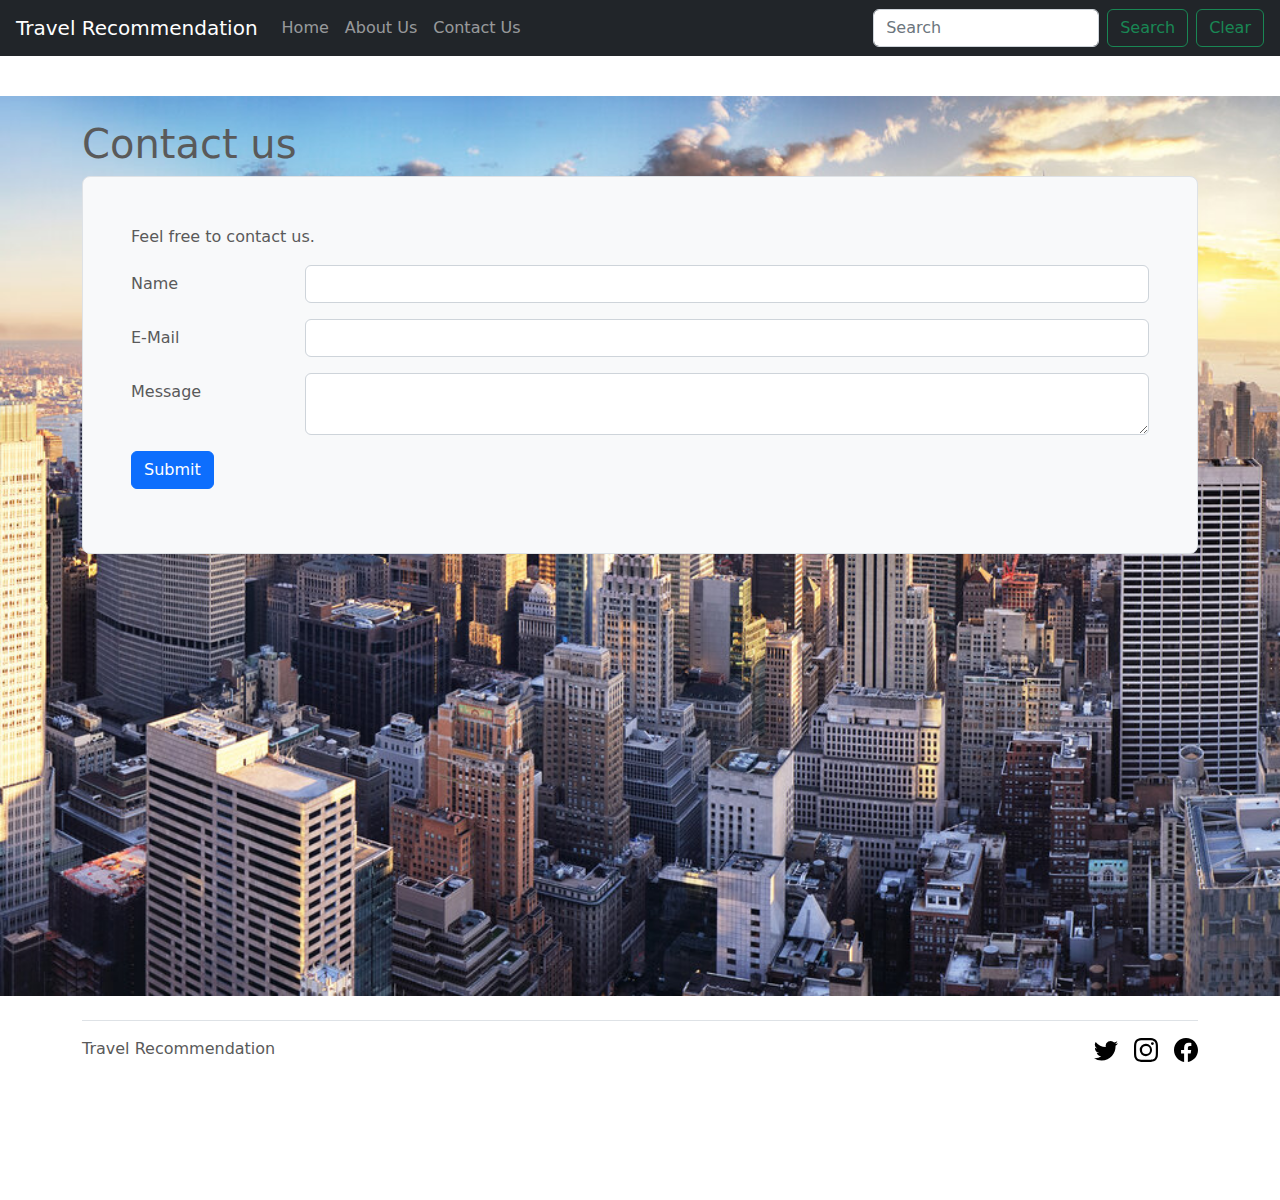
==== contact.html @ 5e903988 "Add files via upload" ====
<html lang="en">
  <head>

    <title>Travel Recommendation</title>
    <meta name="description" content="Travel Recommendation">
    <meta charset="utf-8">
    <meta name="viewport" content="width=device-width, initial-scale=1, shrink-to-fit=no">
    
    <!-- Bootstrap core CSS -->
<link href="assets/css/bootstrap.css" rel="stylesheet"> 
<link href="assets/css/carousel.css" rel="stylesheet">
<link href="assets/css/main.css" rel="stylesheet">

    <style>
      .bd-placeholder-img {
        font-size: 1.125rem;
        text-anchor: middle;
        -webkit-user-select: none;
        -moz-user-select: none;
        -ms-user-select: none;
        user-select: none;
      }

      @media (min-width: 768px) {
        .bd-placeholder-img-lg {
          font-size: 3.5rem;
        }
      }
    </style>

  </head>
      
        <nav class="navbar navbar-expand-md navbar-dark fixed-top bg-dark px-3">

        <a class="navbar-brand" href="#">Travel Recommendation</a>    
              <button class="navbar-toggler" type="button" data-bs-toggle="collapse" data-bs-target="#navbarCollapse" aria-controls="navbarCollapse" aria-expanded="false" aria-label="Toggle navigation">
        <span class="navbar-toggler-icon"></span>
      </button>
       <ul class="navbar-nav me-auto mb-2 mb-md-0">
          <li class="nav-item">
            <a class="nav-link" aria-current="page" href="index.html">Home</a>
          </li>
          <li class="nav-item">
            <a class="nav-link" href="about.html">About Us</a>
          </li>
          <li class="nav-item">
            <a class="nav-link" href="contact.html">Contact Us</a>
          </li>
        </ul> 
                    <div class="d-flex">
          <input class="form-control me-2" type="search" placeholder="Search" aria-label="Search" id="conditionInput">
          <button class="btn btn-outline-success" type="submit" id="btnSearch">Search</button>
          <button class="btn btn-outline-success ms-2" type="clear" id="btnReset">Clear</button>
                    </div>
                
            
        </nav>
    
<body>
    
<main style="background-image: url(background.jpg); width: 100%; height: 100vh; background-repeat: no-repeat; background-size: cover;">
    
  <div class="container py-4">

      <h1>Contact us</h1>

    <div class="row align-items-md-stretch">
      <div class="col-md-12">
        <div class="h-100 p-5 bg-light border rounded-3">
            
            <p>Feel free to contact us.</p>
          
     
  <form id="contactForm">
  <div class="row mb-3">
    <label for="name" class="col-sm-2 col-form-label">Name</label>
    <div class="col-sm-10">
      <input type="name" class="form-control" id="name">
    </div>
  </div>
  <div class="row mb-3">
    <label for="email" class="col-sm-2 col-form-label">E-Mail</label>
    <div class="col-sm-10">
      <input type="email" class="form-control" id="email">
    </div>
  </div>
  <div class="row mb-3">
    <label for="message" class="col-sm-2 col-form-label">Message</label>
    <div class="col-sm-10">
      <textarea rows="2" class="form-control" id="message">
    </textarea>
  </div>
</div> 

<button type="submit" class="btn btn-primary" onclick="thankyou()">Submit</button>
            </form>
  <script>
    function thankyou(){
        alert('Thank you for contacting us!')
    }
  </script>            
                 
        </div>
      </div>
    </div>


    
</main>  
    
    
<svg xmlns="http://www.w3.org/2000/svg" class="d-none">
  <symbol id="bootstrap" viewBox="0 0 118 94">
    <title>Bootstrap</title>
    <path fill-rule="evenodd" clip-rule="evenodd" d="M24.509 0c-6.733 0-11.715 5.893-11.492 12.284.214 6.14-.064 14.092-2.066 20.577C8.943 39.365 5.547 43.485 0 44.014v5.972c5.547.529 8.943 4.649 10.951 11.153 2.002 6.485 2.28 14.437 2.066 20.577C12.794 88.106 17.776 94 24.51 94H93.5c6.733 0 11.714-5.893 11.491-12.284-.214-6.14.064-14.092 2.066-20.577 2.009-6.504 5.396-10.624 10.943-11.153v-5.972c-5.547-.529-8.934-4.649-10.943-11.153-2.002-6.484-2.28-14.437-2.066-20.577C105.214 5.894 100.233 0 93.5 0H24.508zM80 57.863C80 66.663 73.436 72 62.543 72H44a2 2 0 01-2-2V24a2 2 0 012-2h18.437c9.083 0 15.044 4.92 15.044 12.474 0 5.302-4.01 10.049-9.119 10.88v.277C75.317 46.394 80 51.21 80 57.863zM60.521 28.34H49.948v14.934h8.905c6.884 0 10.68-2.772 10.68-7.727 0-4.643-3.264-7.207-9.012-7.207zM49.948 49.2v16.458H60.91c7.167 0 10.964-2.876 10.964-8.281 0-5.406-3.903-8.178-11.425-8.178H49.948z"></path>
  </symbol>
  <symbol id="facebook" viewBox="0 0 16 16">
    <path d="M16 8.049c0-4.446-3.582-8.05-8-8.05C3.58 0-.002 3.603-.002 8.05c0 4.017 2.926 7.347 6.75 7.951v-5.625h-2.03V8.05H6.75V6.275c0-2.017 1.195-3.131 3.022-3.131.876 0 1.791.157 1.791.157v1.98h-1.009c-.993 0-1.303.621-1.303 1.258v1.51h2.218l-.354 2.326H9.25V16c3.824-.604 6.75-3.934 6.75-7.951z"/>
  </symbol>
  <symbol id="instagram" viewBox="0 0 16 16">
      <path d="M8 0C5.829 0 5.556.01 4.703.048 3.85.088 3.269.222 2.76.42a3.917 3.917 0 0 0-1.417.923A3.927 3.927 0 0 0 .42 2.76C.222 3.268.087 3.85.048 4.7.01 5.555 0 5.827 0 8.001c0 2.172.01 2.444.048 3.297.04.852.174 1.433.372 1.942.205.526.478.972.923 1.417.444.445.89.719 1.416.923.51.198 1.09.333 1.942.372C5.555 15.99 5.827 16 8 16s2.444-.01 3.298-.048c.851-.04 1.434-.174 1.943-.372a3.916 3.916 0 0 0 1.416-.923c.445-.445.718-.891.923-1.417.197-.509.332-1.09.372-1.942C15.99 10.445 16 10.173 16 8s-.01-2.445-.048-3.299c-.04-.851-.175-1.433-.372-1.941a3.926 3.926 0 0 0-.923-1.417A3.911 3.911 0 0 0 13.24.42c-.51-.198-1.092-.333-1.943-.372C10.443.01 10.172 0 7.998 0h.003zm-.717 1.442h.718c2.136 0 2.389.007 3.232.046.78.035 1.204.166 1.486.275.373.145.64.319.92.599.28.28.453.546.598.92.11.281.24.705.275 1.485.039.843.047 1.096.047 3.231s-.008 2.389-.047 3.232c-.035.78-.166 1.203-.275 1.485a2.47 2.47 0 0 1-.599.919c-.28.28-.546.453-.92.598-.28.11-.704.24-1.485.276-.843.038-1.096.047-3.232.047s-2.39-.009-3.233-.047c-.78-.036-1.203-.166-1.485-.276a2.478 2.478 0 0 1-.92-.598 2.48 2.48 0 0 1-.6-.92c-.109-.281-.24-.705-.275-1.485-.038-.843-.046-1.096-.046-3.233 0-2.136.008-2.388.046-3.231.036-.78.166-1.204.276-1.486.145-.373.319-.64.599-.92.28-.28.546-.453.92-.598.282-.11.705-.24 1.485-.276.738-.034 1.024-.044 2.515-.045v.002zm4.988 1.328a.96.96 0 1 0 0 1.92.96.96 0 0 0 0-1.92zm-4.27 1.122a4.109 4.109 0 1 0 0 8.217 4.109 4.109 0 0 0 0-8.217zm0 1.441a2.667 2.667 0 1 1 0 5.334 2.667 2.667 0 0 1 0-5.334z"/>
  </symbol>
  <symbol id="twitter" viewBox="0 0 16 16">
    <path d="M5.026 15c6.038 0 9.341-5.003 9.341-9.334 0-.14 0-.282-.006-.422A6.685 6.685 0 0 0 16 3.542a6.658 6.658 0 0 1-1.889.518 3.301 3.301 0 0 0 1.447-1.817 6.533 6.533 0 0 1-2.087.793A3.286 3.286 0 0 0 7.875 6.03a9.325 9.325 0 0 1-6.767-3.429 3.289 3.289 0 0 0 1.018 4.382A3.323 3.323 0 0 1 .64 6.575v.045a3.288 3.288 0 0 0 2.632 3.218 3.203 3.203 0 0 1-.865.115 3.23 3.23 0 0 1-.614-.057 3.283 3.283 0 0 0 3.067 2.277A6.588 6.588 0 0 1 .78 13.58a6.32 6.32 0 0 1-.78-.045A9.344 9.344 0 0 0 5.026 15z"/>
  </symbol>
</svg>
    
<div class="b-example-divider"></div>
    
<div class="container">
  <footer class="d-flex flex-wrap justify-content-between align-items-center py-3 my-4 border-top">
    <div class="col-md-4 d-flex align-items-center">

    Travel Recommendation
        
    </div>

    <ul class="nav col-md-4 justify-content-end list-unstyled d-flex">
      <li class="ms-3"><a class="text-body-secondary" href="#"><svg class="bi" width="24" height="24"><use xlink:href="#twitter"/></svg></a></li>
      <li class="ms-3"><a class="text-body-secondary" href="#"><svg class="bi" width="24" height="24"><use xlink:href="#instagram"/></svg></a></li>
      <li class="ms-3"><a class="text-body-secondary" href="#"><svg class="bi" width="24" height="24"><use xlink:href="#facebook"/></svg></a></li>
    </ul>
  </footer>
</div>
    
<script src="travel_recommendation.js"></script>
    
</body>
</html>
---- assets/css/carousel.css ----
/* GLOBAL STYLES
-------------------------------------------------- */
/* Padding below the footer and lighter body text */

body {
  padding-top: 3rem;
  padding-bottom: 3rem;
  color: #5a5a5a;
}


/* CUSTOMIZE THE CAROUSEL
-------------------------------------------------- */

/* Carousel base class */
.carousel {
  margin-bottom: 4rem;
}
/* Since positioning the image, we need to help out the caption */
.carousel-caption {
  bottom: 3rem;
  z-index: 10;
}

/* Declare heights because of positioning of img element */
.carousel-item {
  height: 32rem;
}


/* MARKETING CONTENT
-------------------------------------------------- */

/* Center align the text within the three columns below the carousel */
.marketing .col-lg-4 {
  margin-bottom: 1.5rem;
  text-align: center;
}
/* rtl:begin:ignore */
.marketing .col-lg-4 p {
  margin-right: .75rem;
  margin-left: .75rem;
}
/* rtl:end:ignore */


/* Featurettes
------------------------- */

.featurette-divider {
  margin: 5rem 0; /* Space out the Bootstrap <hr> more */
}

/* Thin out the marketing headings */
/* rtl:begin:remove */
.featurette-heading {
  letter-spacing: -.05rem;
}

/* rtl:end:remove */

/* RESPONSIVE CSS
-------------------------------------------------- */

@media (min-width: 40em) {
  /* Bump up size of carousel content */
  .carousel-caption p {
    margin-bottom: 1.25rem;
    font-size: 1.25rem;
    line-height: 1.4;
  }

  .featurette-heading {
    font-size: 50px;
  }
}

@media (min-width: 62em) {
  .featurette-heading {
    margin-top: 7rem;
  }
}
---- assets/css/main.css ----
html body {
  background: #ffffff ;
  font-family: 'Helvetica Neue', 'system-ui', 'Arial', sans-serif;
}



.inheader {
  font-size: 1.000em;
}

.color-1 {
  color: #00A1FF !important;
}

.color-2 {
  color: #919191 !important;
}

.bg-color-1 {
  background-color: #00A1FF !important;
}

.mt-6 {
  margin-top: 6rem !important;
}

body {
  min-height: 75rem;
  padding-top: 6rem;
}
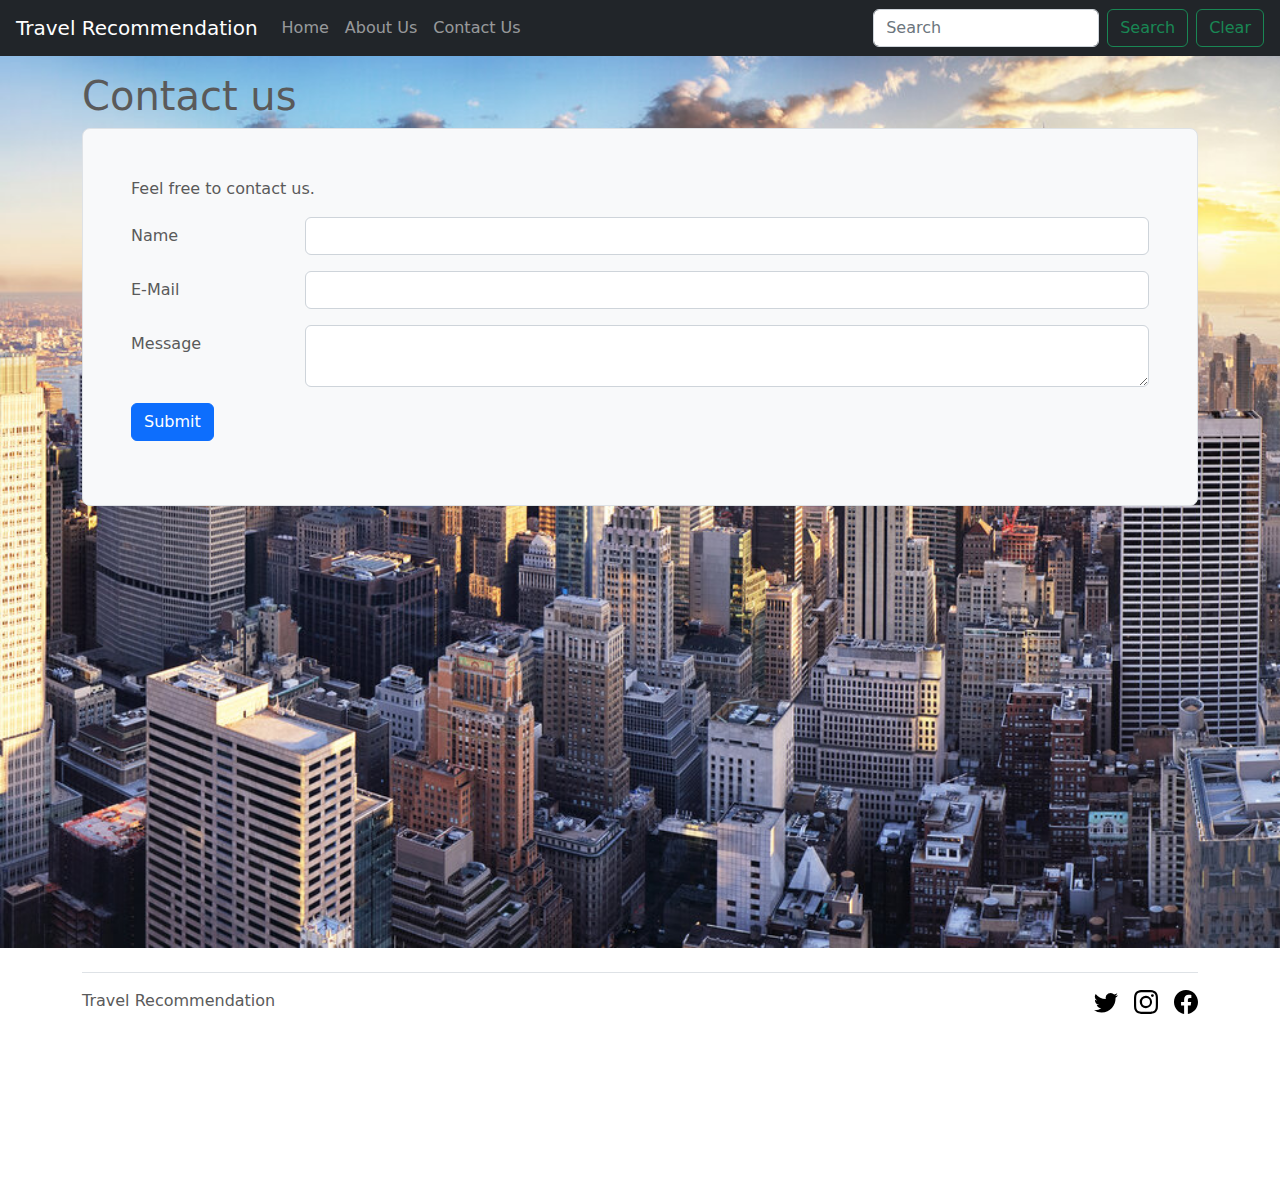
==== commit 5db341b1: "Add files via upload" ====
--- a/contact.html
+++ b/contact.html
@@ -56,7 +56,7 @@
             
         </nav>
     
-<body>
+<body class="pt-5"> 
     
 <main style="background-image: url(background.jpg); width: 100%; height: 100vh; background-repeat: no-repeat; background-size: cover;">
     
